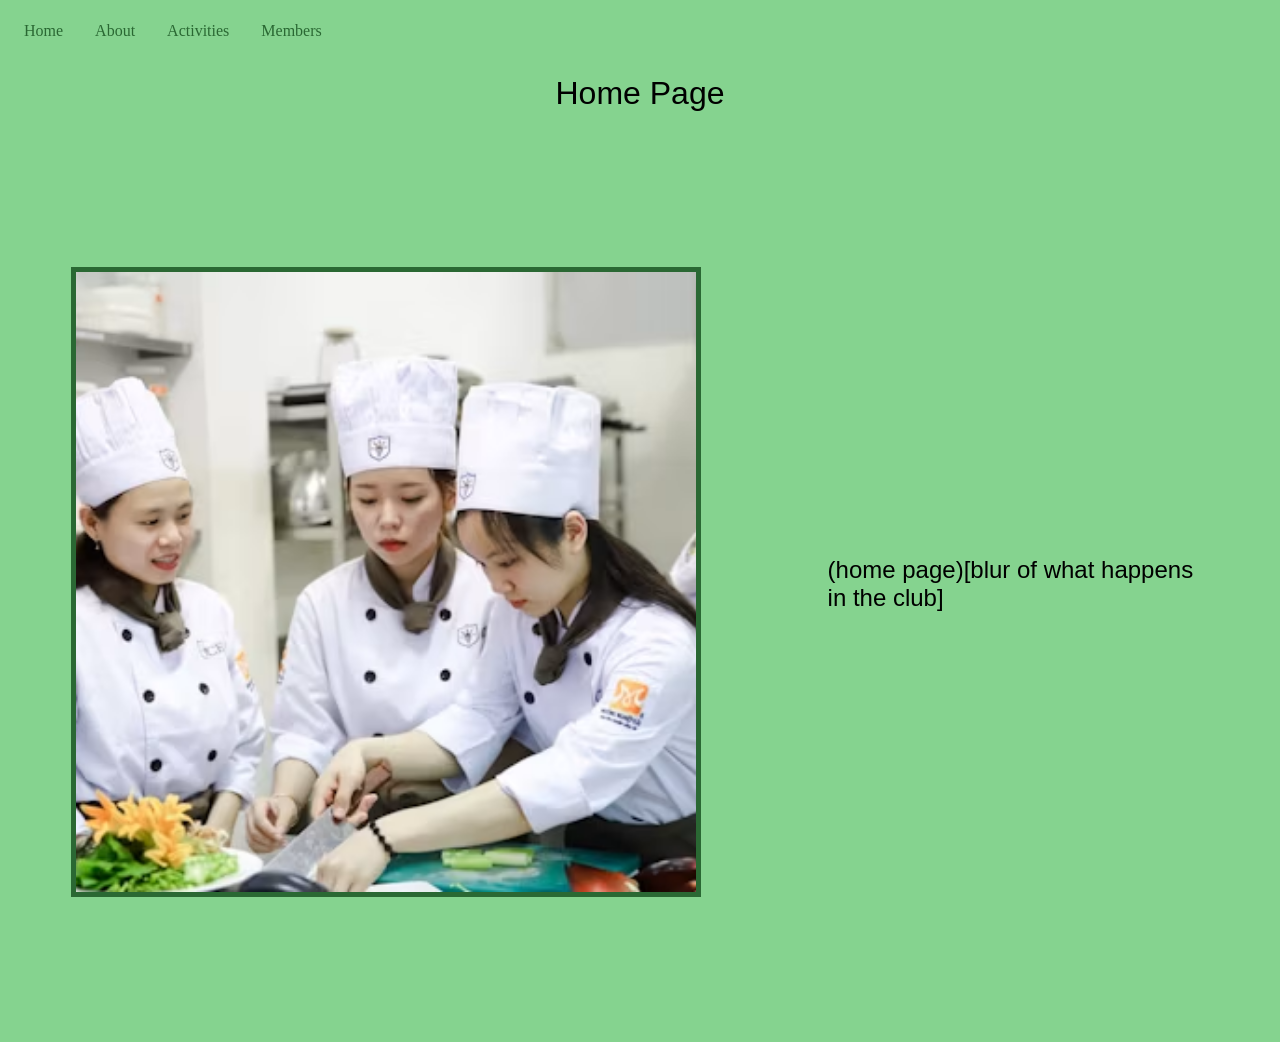
==== index.html @ 0918d58d "photos uploaded" ====
<!DOCTYPE html>
<html lang="en">
    <head>
        <title>Home page</title>
        <link rel="stylesheet" href="styles.css"> 
    </head>
    <body>
        <div class="navbar">
            <ul>
                <li><a href="index.html">Home</a></li>
                <li><a href="about.html">About</a></li>
                <li><a href="club-activities.html">Activities</a></li>
                <li><a href="club-members.html">Members</a></li>
            </ul>
        </div>
        <h1>Home Page</h1>
        <div class="home-container">
            <div class="home-image"> <img src="images/home-page.avif" alt="Photo of cooks">
            </div>
            <div class="home-text"> <p> (home page)[blur of what happens in the club]</p> 
            </div>
        </div>
    </body>
</html>
---- styles.css ----
p{
    font: 1em sans-serif;
    font-size: x-large;
    color: #000;
}
h1{
    display: block;
    text-align: center;
    font: 1em sans-serif;
    font-size: xx-large;
}
.navbar ul{
    list-style-type: none;
    margin: 0;
    padding: 0;
    overflow: hidden;
}
          
.navbar li{
    float: left;
}
          
.navbar li a{ 
    display: block;
    text-align: center;
    padding: 14px 16px;
}
.navbar a{
    background-color: rgb(133,211,143);
}
.navbar a{
    text-decoration: none;
    color: rgb(42, 104, 51);
}

.home-container{
    display: flex;
    flex-direction: row;
    width: 100%;
    min-height: 100vh;
    align-items: center;
    margin: 0;
}
.home-image img{
    width: 620px;
    height: 620px;
    object-fit: cover;
}
.home-image,
.home-text{
    flex: 1;
    padding: 5%;
}

.about-container{
    display: flex;
    flex-direction: row;
    padding: 5%;
}
.about-text{
        padding: 10%;
}
.about-column{
    display: flex;
    flex-direction: column; 
    row-gap: 10px; 
    gap: 10px;
}
.about-column img{
    width: 520px;
    height: 520px;
    object-fit: fill;
}
.activities-container{
    display: flex;
    flex-direction: row;
    align-items: stretch;
    gap: 50px; 
}
.activities-container img{
    width: 720px;
    height: 720px;
    object-fit: fill;
}
.activities-column{
    display: flex;
    flex-direction: column;
    justify-content: space-between;  
    gap: 20px;
}
.activities-column img{
    width: 200px;
    height: 200px;
    object-fit: cover;
} 
.activities-text{
    display: flex;
    flex-direction: column;
    justify-content: space-between;  
    gap: 20px;
}
.members-container{
    display: flex;
    flex-direction: row; 
    row-gap: 10px; 
}
.members-column{
    display: flex;
    flex-direction: column;
    justify-content: space-between;  
    gap: 20px;
}
.members-column img{
    width: 200px;
    height: 200px;
    object-fit: cover;
} 
.members-text{
    display: flex;
    flex-direction: column;
    justify-content: space-between;  
    gap: 10px;
}
.members-image{
    width: 820px;
    height: 720px;
    object-fit: cover;
}
body{
    background-color: rgb(133, 211, 143);
}
img{
    border: 5px solid rgb(42, 104, 51);
}
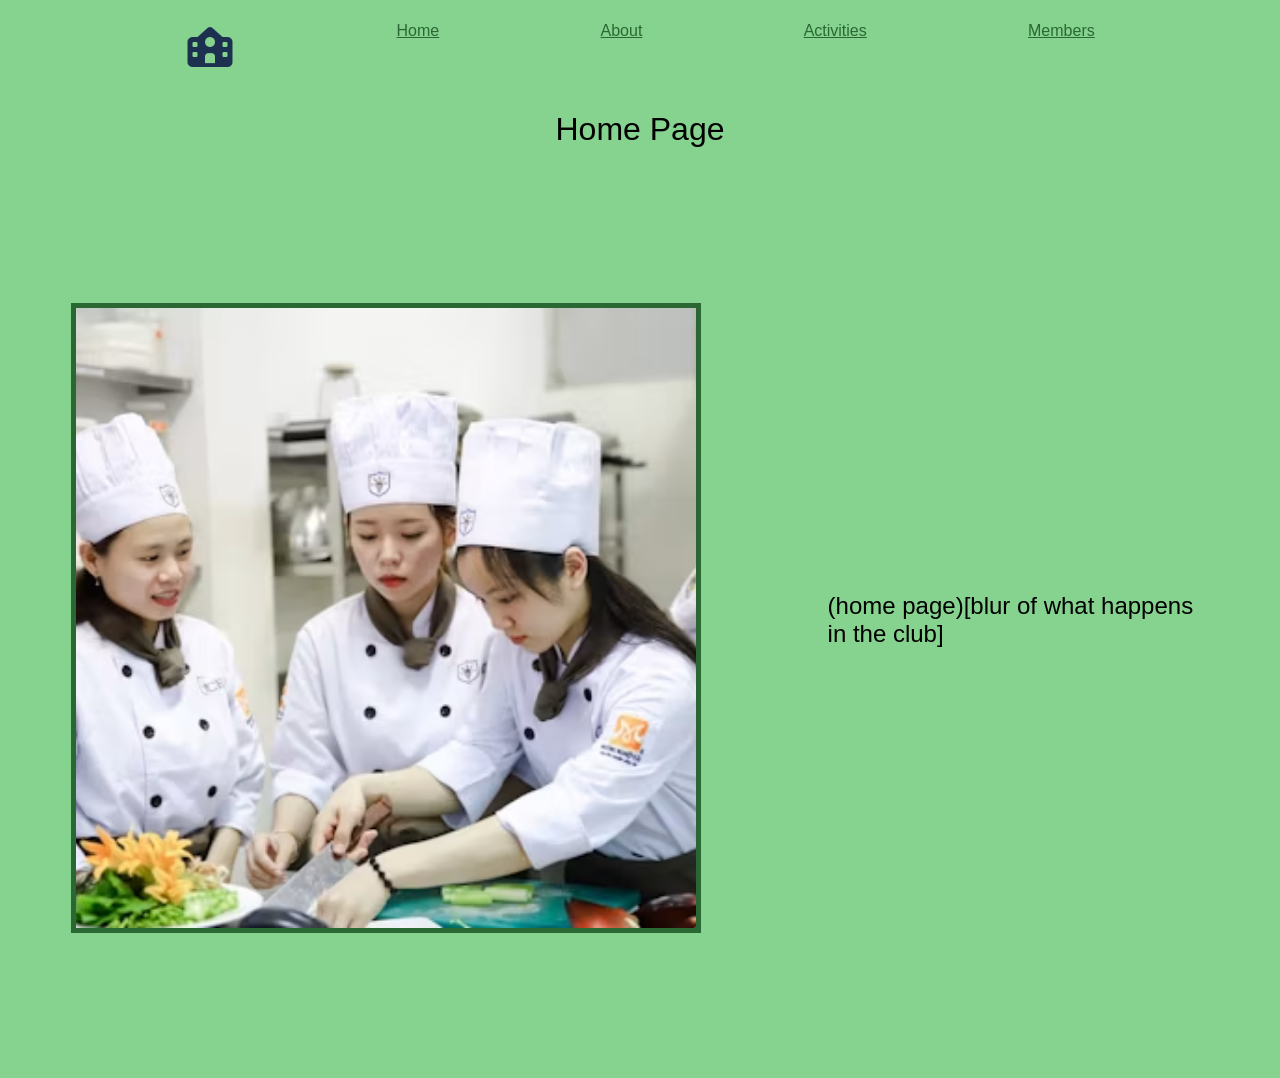
==== commit 521cc667: "navbar css" ====
--- a/index.html
+++ b/index.html
@@ -7,6 +7,9 @@
     <body>
         <div class="navbar">
             <ul>
+                <li><a href="index.html" class="image-link">
+                <img src="images/school-solid.png" alt="school logo photo">
+                </a></li>
                 <li><a href="index.html">Home</a></li>
                 <li><a href="about.html">About</a></li>
                 <li><a href="club-activities.html">Activities</a></li>
--- a/styles.css
+++ b/styles.css
@@ -9,27 +9,38 @@
     font: 1em sans-serif;
     font-size: xx-large;
 }
+.image-link{
+    display: inline-block;
+    text-decoration: none;
+}
+.image-link img{
+    width: 50px;
+    height: 50px;
+}
 .navbar ul{
     list-style-type: none;
     margin: 0;
     padding: 0;
     overflow: hidden;
+}         
+.navbar li{
+    float: inline-start;
 }
-          
-.navbar li{
-    float: left;
+.navbar li img{
+    width: 50px;
+    height: 50px;
 }
-          
-.navbar li a{ 
-    display: block;
-    text-align: center;
+.navbar ul{ 
+    display: flex;
+    flex-direction: row;
+    justify-content: space-evenly;
     padding: 14px 16px;
 }
 .navbar a{
     background-color: rgb(133,211,143);
 }
 .navbar a{
-    text-decoration: none;
+    font: 1em sans-serif;
     color: rgb(42, 104, 51);
 }
 
@@ -96,7 +107,7 @@
 .activities-text{
     display: flex;
     flex-direction: column;
-    justify-content: space-between;  
+    justify-content: space-around;  
     gap: 20px;
 }
 .members-container{
@@ -129,6 +140,6 @@
 body{
     background-color: rgb(133, 211, 143);
 }
-img{
+img:not(.image-link img){
     border: 5px solid rgb(42, 104, 51);
 }
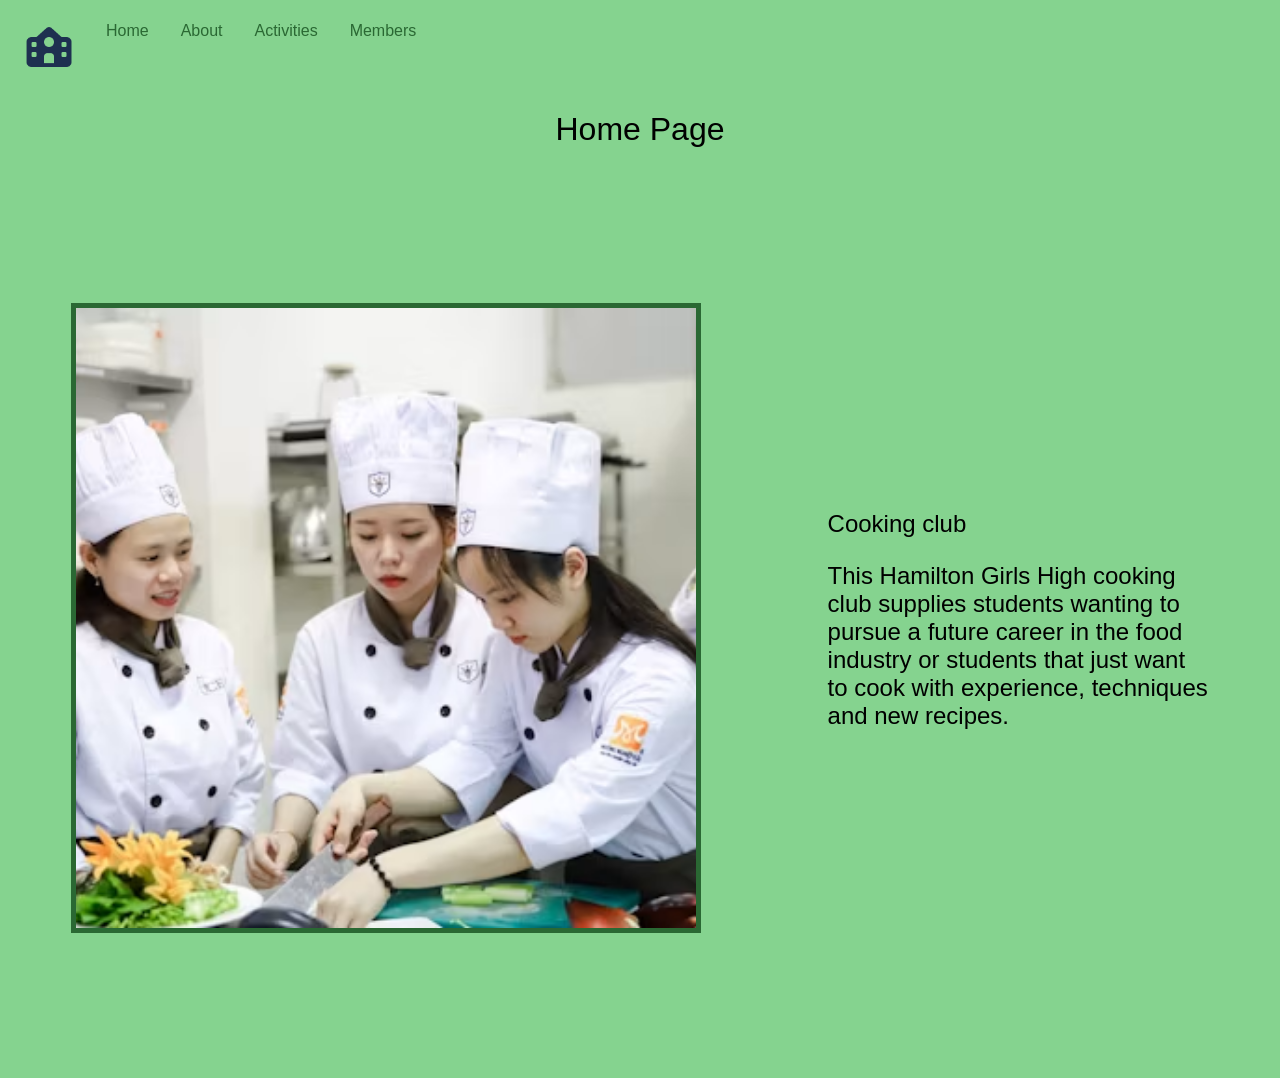
==== commit 72528666: "text" ====
--- a/index.html
+++ b/index.html
@@ -20,7 +20,9 @@
         <div class="home-container">
             <div class="home-image"> <img src="images/home-page.avif" alt="Photo of cooks">
             </div>
-            <div class="home-text"> <p> (home page)[blur of what happens in the club]</p> 
+            <div class="home-text"> 
+                <p> Cooking club </p>   
+                <p>This Hamilton Girls High cooking club supplies students wanting to pursue a future career in the food industry or students that just want to cook with experience, techniques and new recipes.</p> 
             </div>
         </div>
     </body>
--- a/styles.css
+++ b/styles.css
@@ -23,23 +23,23 @@
     padding: 0;
     overflow: hidden;
 }         
-.navbar li{
-    float: inline-start;
+.navbar li {
+    float: left;
 }
 .navbar li img{
     width: 50px;
     height: 50px;
 }
-.navbar ul{ 
-    display: flex;
-    flex-direction: row;
-    justify-content: space-evenly;
+.navbar li a { 
+    display: block;
+    text-align: center;
     padding: 14px 16px;
-}
+    }
 .navbar a{
     background-color: rgb(133,211,143);
 }
 .navbar a{
+    text-decoration: none;
     font: 1em sans-serif;
     color: rgb(42, 104, 51);
 }
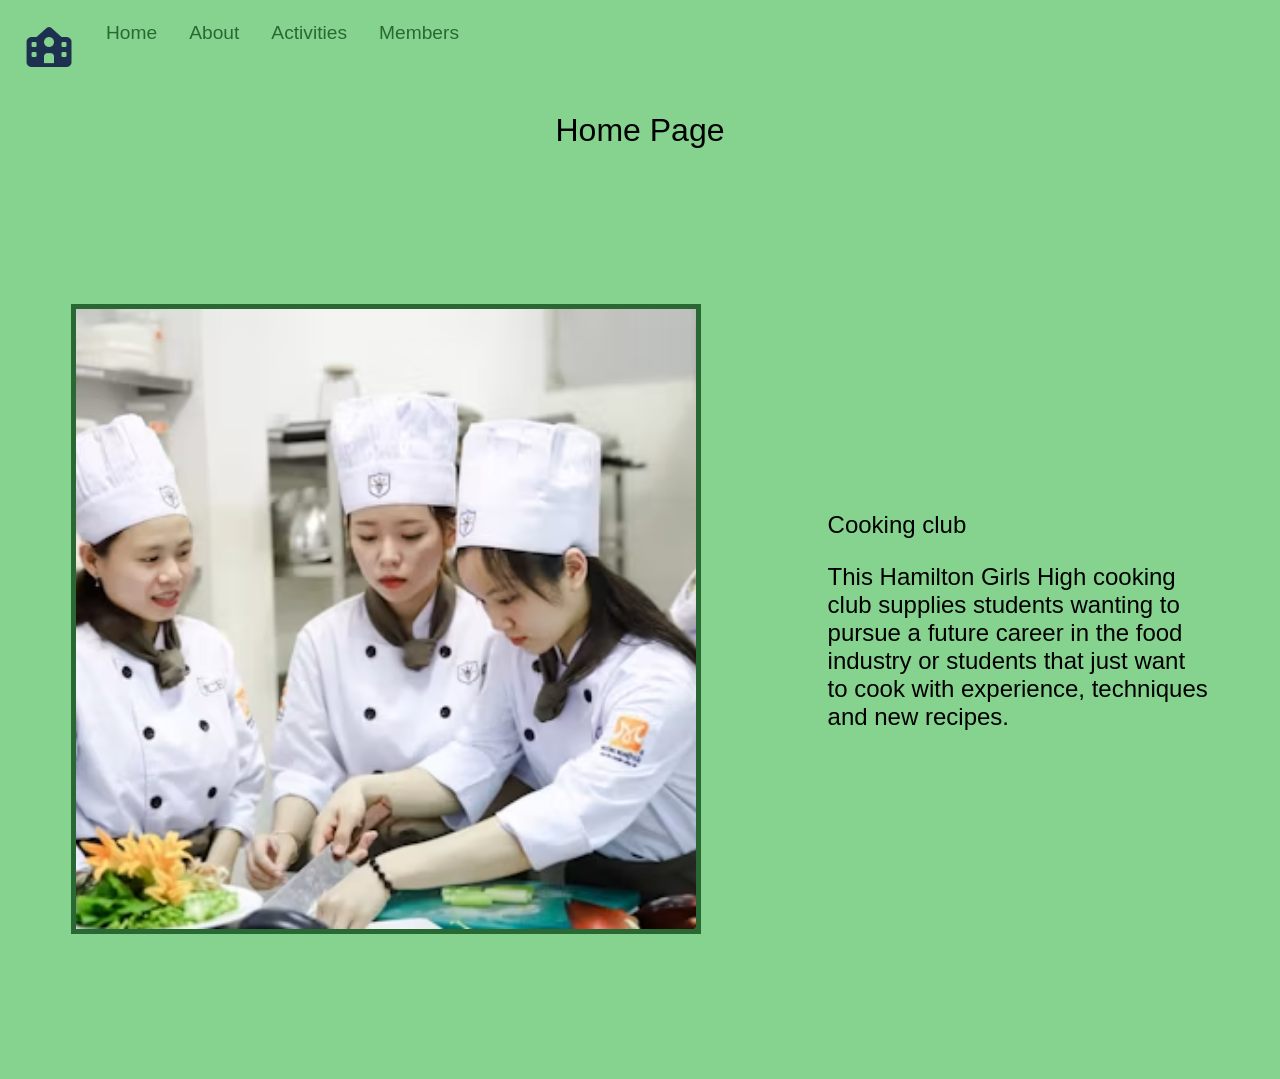
==== commit 6dc10e71: "about page text/fixing navbar image" ====
--- a/index.html
+++ b/index.html
@@ -8,7 +8,7 @@
         <div class="navbar">
             <ul>
                 <li><a href="index.html" class="image-link">
-                <img src="images/school-solid.png" alt="school logo photo">
+                <img src="images/school-logo.png" alt="school logo photo">
                 </a></li>
                 <li><a href="index.html">Home</a></li>
                 <li><a href="about.html">About</a></li>
--- a/styles.css
+++ b/styles.css
@@ -34,6 +34,7 @@
     display: block;
     text-align: center;
     padding: 14px 16px;
+    font-size: larger;
     }
 .navbar a{
     background-color: rgb(133,211,143);
@@ -69,7 +70,7 @@
     padding: 5%;
 }
 .about-text{
-        padding: 10%;
+        padding: 5%;
 }
 .about-column{
     display: flex;
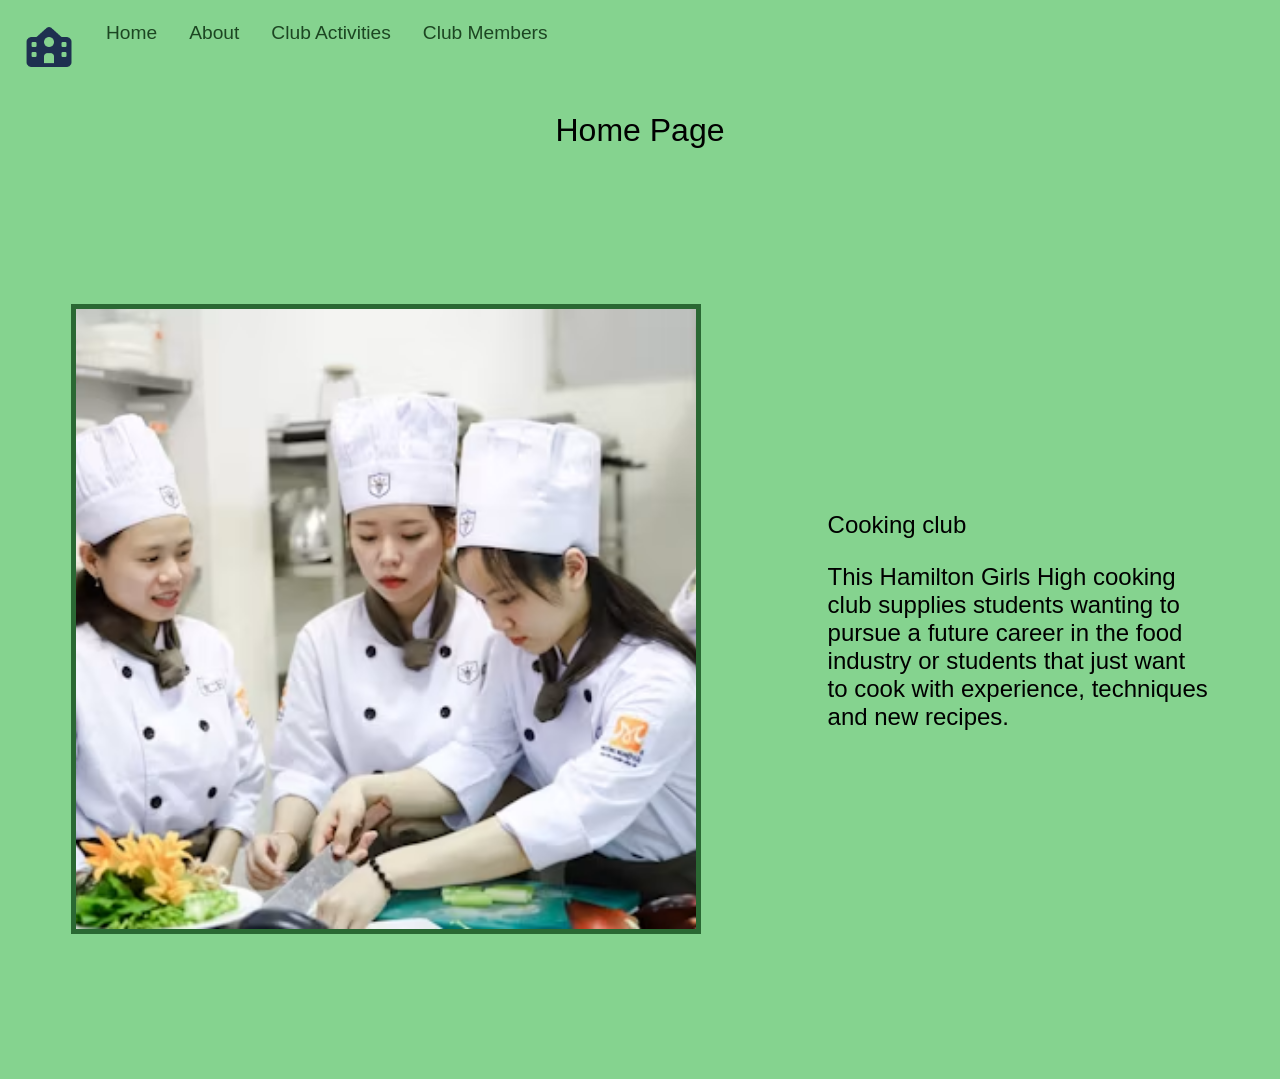
==== commit c00c4eb9: "css and activities page fix" ====
--- a/index.html
+++ b/index.html
@@ -12,8 +12,8 @@
                 </a></li>
                 <li><a href="index.html">Home</a></li>
                 <li><a href="about.html">About</a></li>
-                <li><a href="club-activities.html">Activities</a></li>
-                <li><a href="club-members.html">Members</a></li>
+                <li><a href="Activities.html">Club Activities</a></li>
+                <li><a href="Members.html">Club Members</a></li>
             </ul>
         </div>
         <h1>Home Page</h1>
--- a/styles.css
+++ b/styles.css
@@ -42,7 +42,7 @@
 .navbar a{
     text-decoration: none;
     font: 1em sans-serif;
-    color: rgb(42, 104, 51);
+    color: rgb(28, 70, 34);
 }
 
 .home-container{
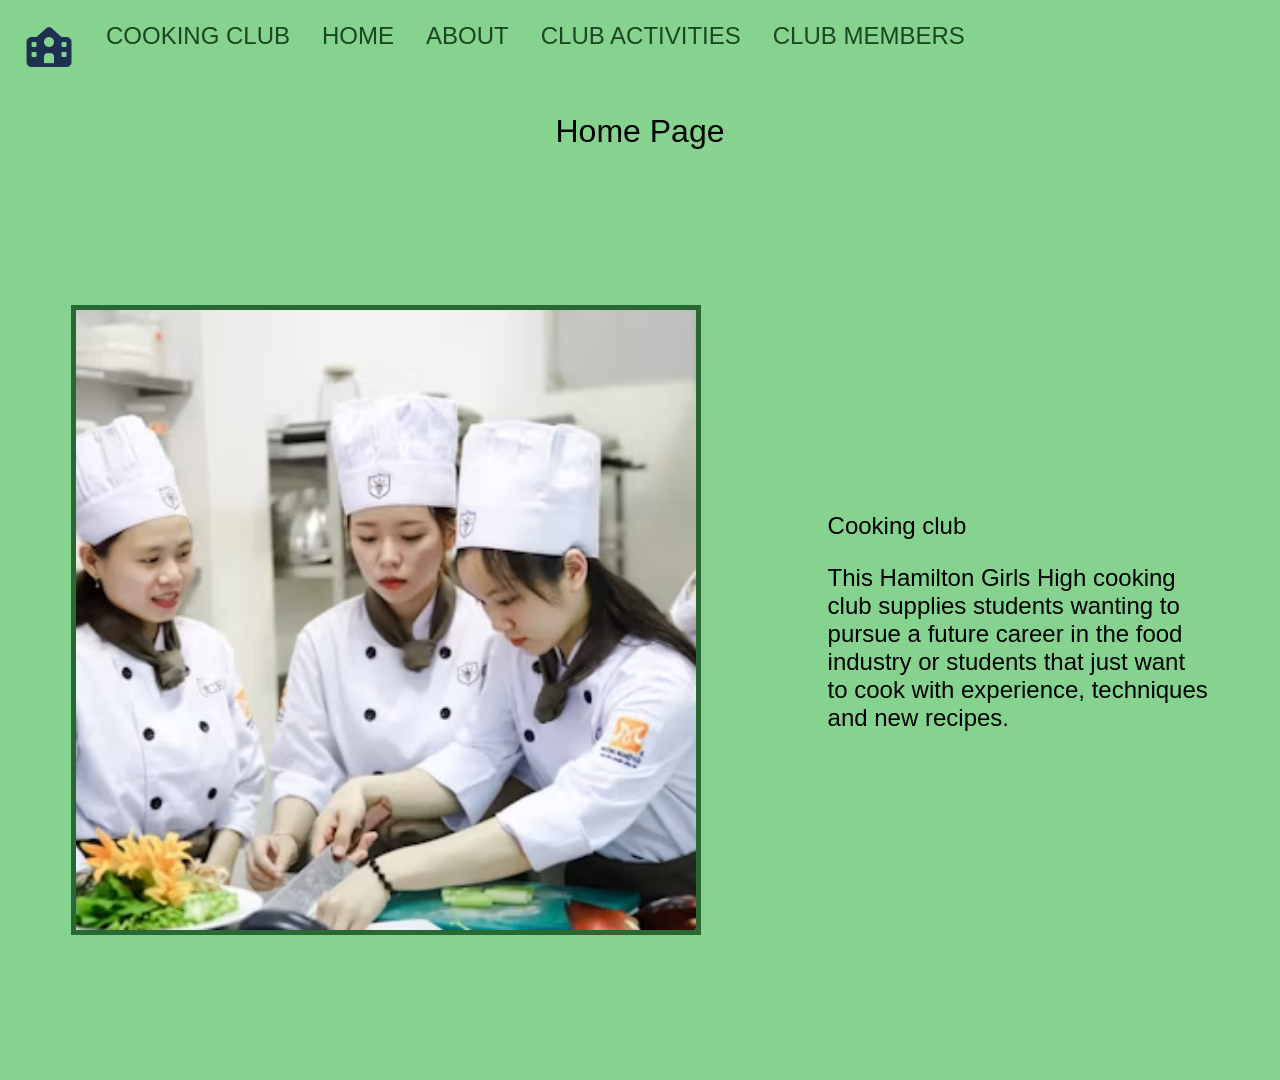
==== commit 7e2bd13d: "club name on nav bar" ====
--- a/index.html
+++ b/index.html
@@ -10,10 +10,11 @@
                 <li><a href="index.html" class="image-link">
                 <img src="images/school-logo.png" alt="school logo photo">
                 </a></li>
-                <li><a href="index.html">Home</a></li>
-                <li><a href="about.html">About</a></li>
-                <li><a href="Activities.html">Club Activities</a></li>
-                <li><a href="Members.html">Club Members</a></li>
+                <li><a href="index.html">COOKING CLUB</a></li>
+                <li><a href="index.html">HOME</a></li>
+                <li><a href="about.html">ABOUT</a></li>
+                <li><a href="Activities.html">CLUB ACTIVITIES</a></li>
+                <li><a href="Members.html">CLUB MEMBERS</a></li>
             </ul>
         </div>
         <h1>Home Page</h1>
--- a/styles.css
+++ b/styles.css
@@ -3,46 +3,60 @@
     font-size: x-large;
     color: #000;
 }
+
 h1{
     display: block;
     text-align: center;
     font: 1em sans-serif;
     font-size: xx-large;
 }
+
+body{
+    background-color: rgb(133, 211, 143);
+}
+
+img:not(.image-link img){
+    border: 5px solid rgb(42, 104, 51);
+}
+
 .image-link{
     display: inline-block;
     text-decoration: none;
 }
+
 .image-link img{
     width: 50px;
     height: 50px;
 }
+
 .navbar ul{
     list-style-type: none;
     margin: 0;
     padding: 0;
     overflow: hidden;
-}         
-.navbar li {
+} 
+
+.navbar li{
     float: left;
 }
+
 .navbar li img{
     width: 50px;
     height: 50px;
 }
-.navbar li a { 
+
+.navbar li a{ 
     display: block;
     text-align: center;
     padding: 14px 16px;
-    font-size: larger;
-    }
-.navbar a{
-    background-color: rgb(133,211,143);
+    font-size: x-large;
 }
+
 .navbar a{
     text-decoration: none;
     font: 1em sans-serif;
     color: rgb(28, 70, 34);
+    background-color: rgb(133,211,143);
 }
 
 .home-container{
@@ -53,11 +67,13 @@
     align-items: center;
     margin: 0;
 }
+
 .home-image img{
     width: 620px;
     height: 620px;
     object-fit: cover;
 }
+
 .home-image,
 .home-text{
     flex: 1;
@@ -67,80 +83,90 @@
 .about-container{
     display: flex;
     flex-direction: row;
-    padding: 5%;
+    padding: 3%;
 }
+
 .about-text{
-        padding: 5%;
+    font-size: x-large;
+    padding: 2%;
 }
+
 .about-column{
     display: flex;
     flex-direction: column; 
     row-gap: 10px; 
     gap: 10px;
 }
+
 .about-column img{
-    width: 520px;
+    width: 620px;
     height: 520px;
     object-fit: fill;
 }
+
 .activities-container{
     display: flex;
     flex-direction: row;
     align-items: stretch;
     gap: 50px; 
 }
+
 .activities-container img{
     width: 720px;
     height: 720px;
     object-fit: fill;
 }
+
 .activities-column{
     display: flex;
     flex-direction: column;
     justify-content: space-between;  
     gap: 20px;
 }
+
 .activities-column img{
     width: 200px;
     height: 200px;
     object-fit: cover;
-} 
+}
+
 .activities-text{
     display: flex;
     flex-direction: column;
     justify-content: space-around;  
     gap: 20px;
 }
+
 .members-container{
     display: flex;
     flex-direction: row; 
-    row-gap: 10px; 
+    row-gap: 5px; 
 }
+
 .members-column{
     display: flex;
     flex-direction: column;
     justify-content: space-between;  
     gap: 20px;
 }
+
 .members-column img{
     width: 200px;
     height: 200px;
     object-fit: cover;
 } 
+
 .members-text{
     display: flex;
     flex-direction: column;
     justify-content: space-between;  
     gap: 10px;
+    padding: 3%;
 }
+
 .members-image{
-    width: 820px;
-    height: 720px;
+    width: 800px;
+    height: 700px;
     object-fit: cover;
 }
-body{
-    background-color: rgb(133, 211, 143);
-}
-img:not(.image-link img){
-    border: 5px solid rgb(42, 104, 51);
-}+
